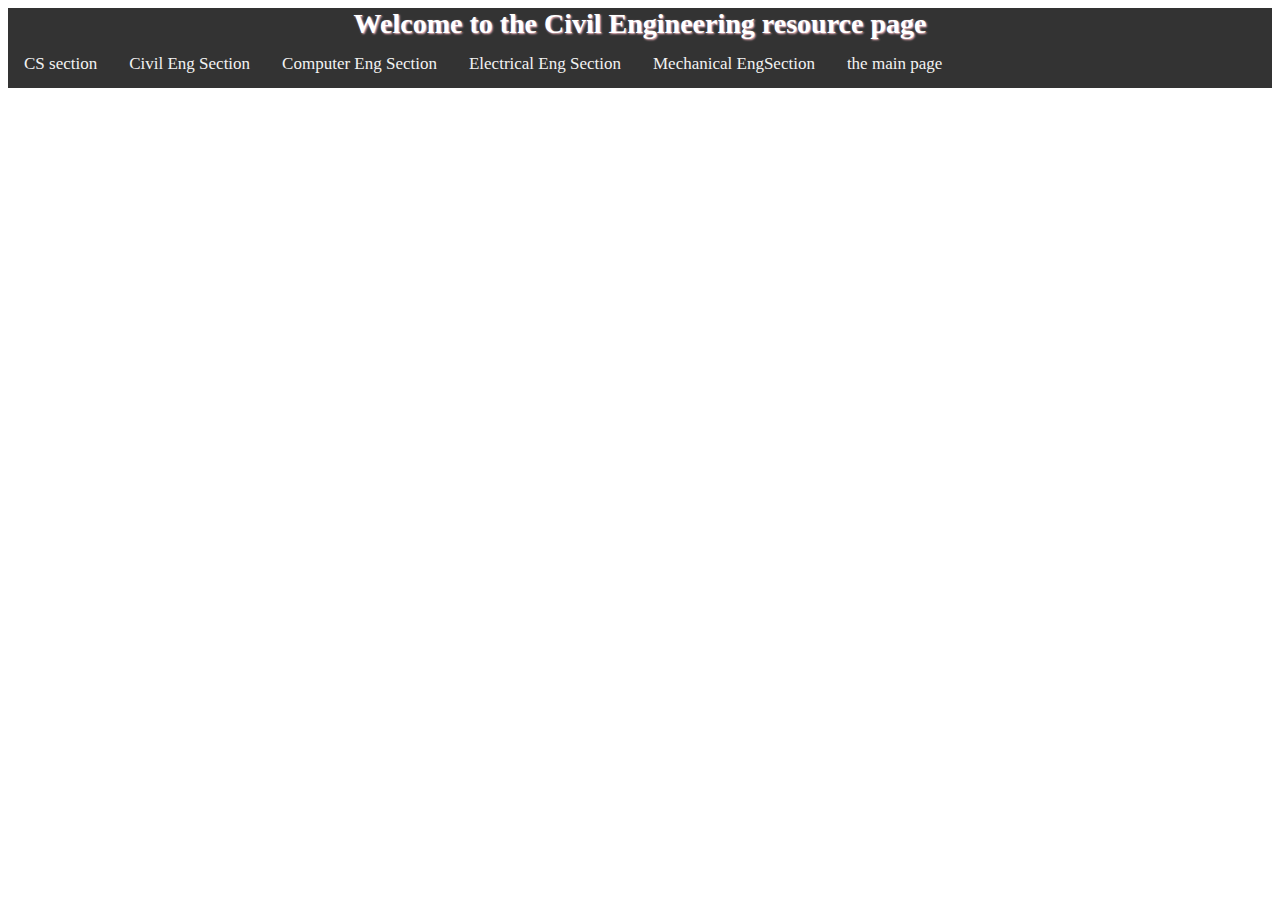
==== civil.html @ 35cd215f "Add files via upload" ====
<!DOCTYPE html>
<head>
    <title> Phi Eps Resource </title>
    <link rel="stylesheet" href="universal.css">

</head>
    <body>
        <div class="topbar">
        <h1 class="center"> Welcome to the Civil Engineering resource page </h1>
        <a href="computerscience.html"> CS section</a>
        <a href="civil.html">Civil Eng Section</a>
        <a href="compeng.html"> Computer Eng Section</a>
        <a href="electrical.html"> Electrical Eng Section</a>
        <a href="mechanicaleng.html"> Mechanical EngSection</a>
        <a href="index.html"> the main page</a>
       </div>
    

    </body>
---- universal.css ----
h1{
    color: white;
    text-shadow: 1px 1px 2px pink;
    background-color: #333;
    margin: auto;
}
  

.center{
    text-align: center;
}

.topbar {
    overflow: hidden;
    background-color: #333;
    font-size: 14px;
    transition: font-size 4s 1s;
}


.topbar a {
    float: left;
    color: #f2f2f2;
    text-align: center;
    padding: 14px 16px;
    text-decoration: none;
    font-size: 17px;
}

.topbar a:hover {
    background-color: #ddd;
    color: black;
}

.topbar a.active {
    background-color: #04AA6D;
    color: white;
}
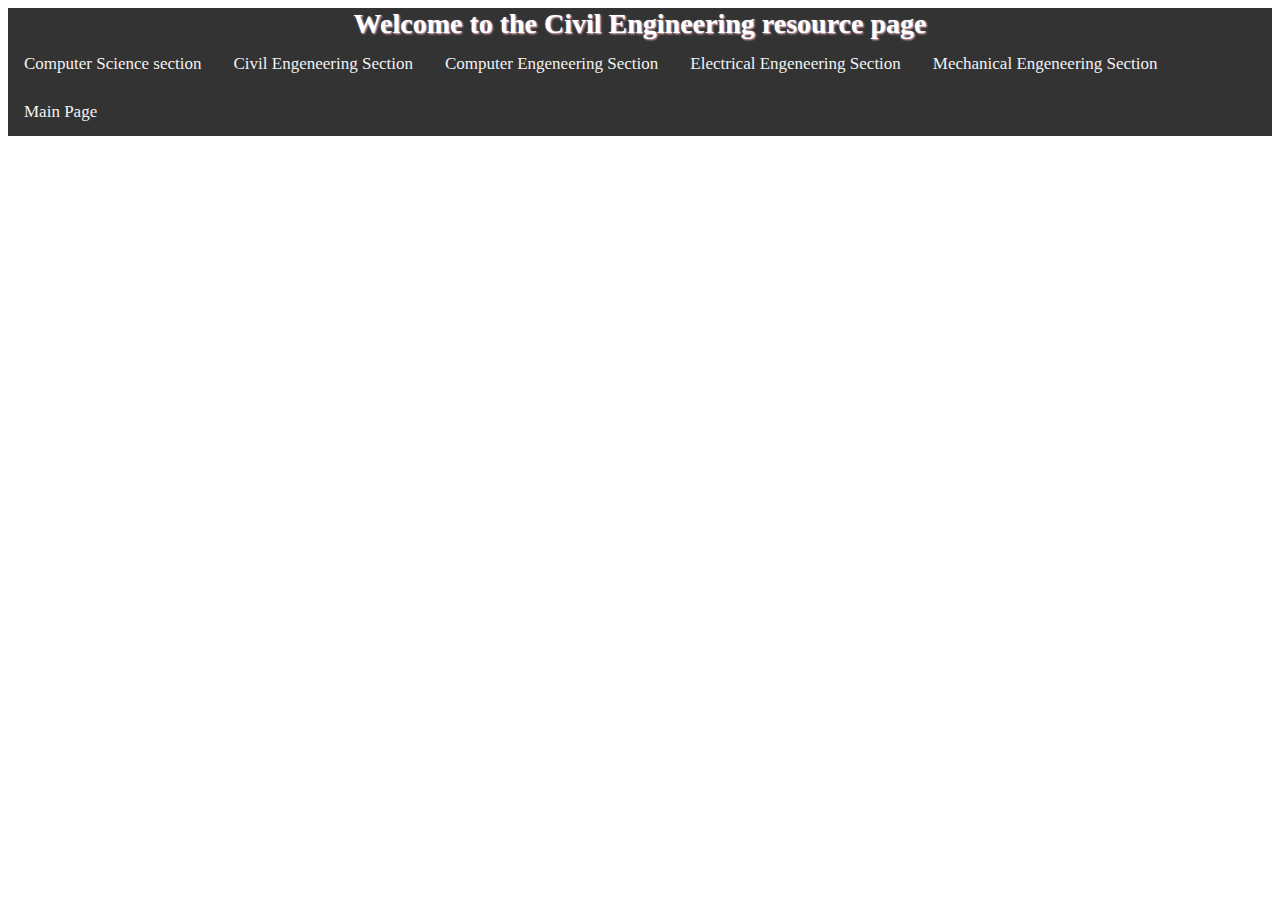
==== commit 28dd390a: "changes" ====
--- a/civil.html
+++ b/civil.html
@@ -7,12 +7,12 @@
     <body>
         <div class="topbar">
         <h1 class="center"> Welcome to the Civil Engineering resource page </h1>
-        <a href="computerscience.html"> CS section</a>
-        <a href="civil.html">Civil Eng Section</a>
-        <a href="compeng.html"> Computer Eng Section</a>
-        <a href="electrical.html"> Electrical Eng Section</a>
-        <a href="mechanicaleng.html"> Mechanical EngSection</a>
-        <a href="index.html"> the main page</a>
+        <a href="computerscience.html"> Computer Science section</a>
+        <a href="civil.html">Civil Engeneering Section</a>
+        <a href="compeng.html"> Computer Engeneering Section</a>
+        <a href="electrical.html"> Electrical Engeneering Section</a>
+        <a href="mechanicaleng.html"> Mechanical Engeneering Section</a>
+        <a href="index.html"> Main Page</a>
        </div>
     
 
